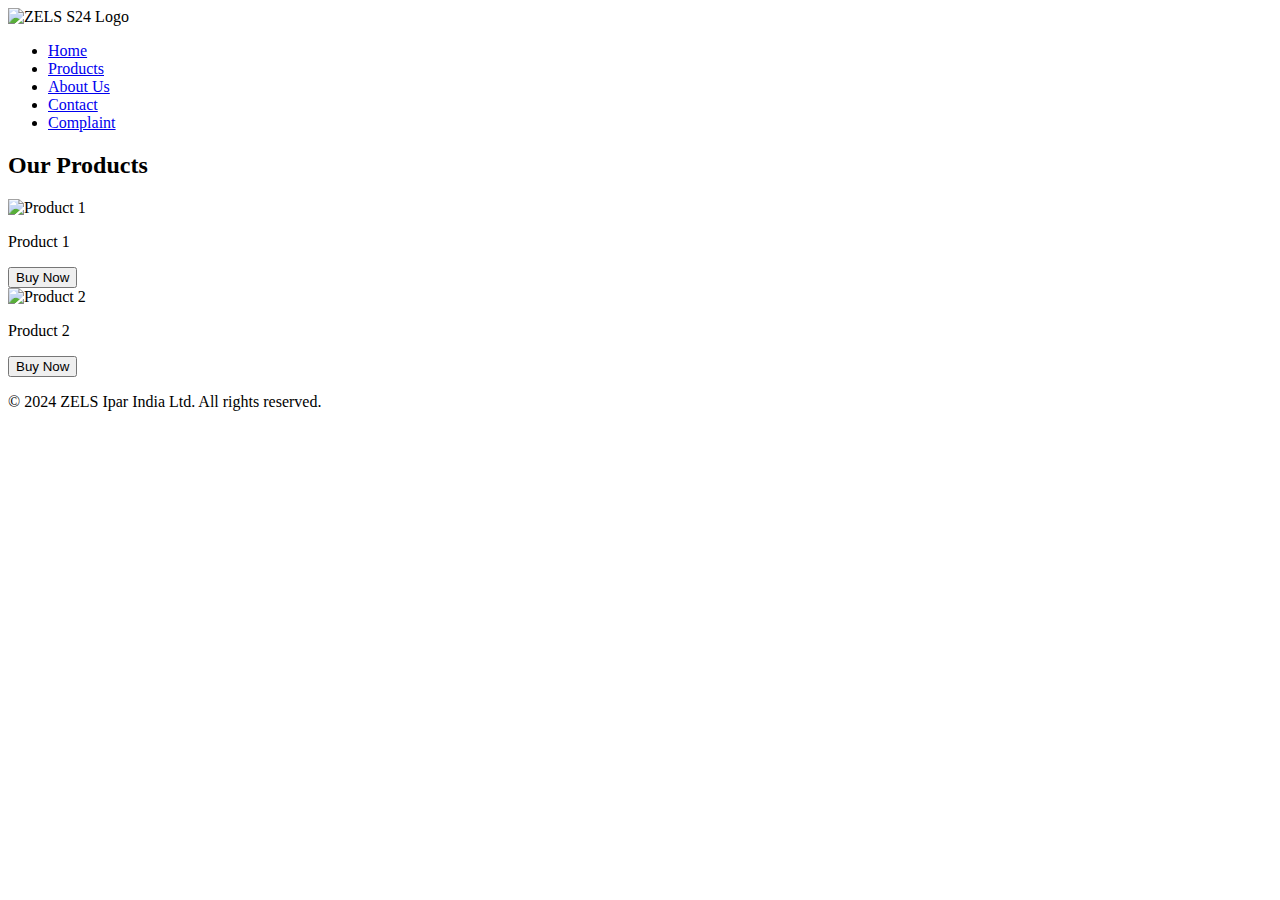
==== products.html @ 83afbde7 "Initial commit with website files" ====
<!DOCTYPE html>
<html lang="en">
<head>
    <meta charset="UTF-8">
    <meta name="viewport" content="width=device-width, initial-scale=1.0">
    <title>Our Products - ZELS S24</title>
    <link rel="stylesheet" href="styles.css">
</head>
<body>
    <header>
        <div class="logo">
            <img src="images/logo.png" alt="ZELS S24 Logo">
        </div>
        <nav>
            <ul>
                <li><a href="index.html">Home</a></li>
                <li><a href="products.html">Products</a></li>
                <li><a href="about.html">About Us</a></li>
                <li><a href="contact.html">Contact</a></li>
                <li><a href="complaint.html">Complaint</a></li>
            </ul>
        </nav>
    </header>

    <section id="products" class="product-gallery">
        <h2>Our Products</h2>
        <div class="product">
            <img src="images/product1.jpg" alt="Product 1">
            <p>Product 1</p>
            <button>Buy Now</button>
        </div>
        <div class="product">
            <img src="images/product2.jpg" alt="Product 2">
            <p>Product 2</p>
            <button>Buy Now</button>
        </div>
    </section>

    <footer>
        <p>© 2024 ZELS Ipar India Ltd. All rights reserved.</p>
    </footer>
</body>
</html>
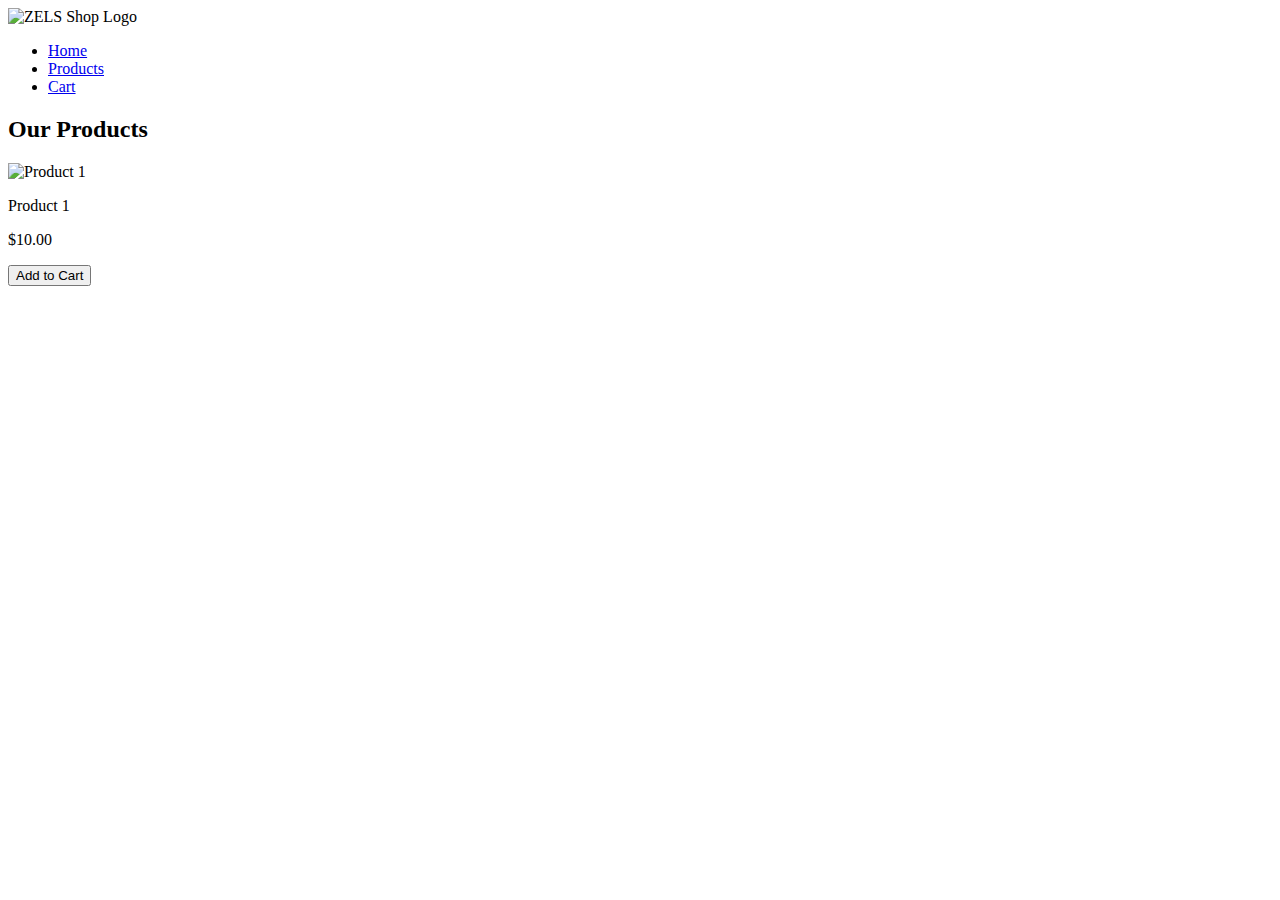
==== commit abb831bd: "Added checkout, billing, and confirmation pages" ====
--- a/products.html
+++ b/products.html
@@ -3,41 +3,29 @@
 <head>
     <meta charset="UTF-8">
     <meta name="viewport" content="width=device-width, initial-scale=1.0">
-    <title>Our Products - ZELS S24</title>
+    <title>ZELS Shop - Products</title>
     <link rel="stylesheet" href="styles.css">
 </head>
 <body>
     <header>
         <div class="logo">
-            <img src="images/logo.png" alt="ZELS S24 Logo">
+            <img src="images/logo.png" alt="ZELS Shop Logo">
         </div>
         <nav>
             <ul>
                 <li><a href="index.html">Home</a></li>
                 <li><a href="products.html">Products</a></li>
-                <li><a href="about.html">About Us</a></li>
-                <li><a href="contact.html">Contact</a></li>
-                <li><a href="complaint.html">Complaint</a></li>
+                <li><a href="cart.html">Cart</a></li>
             </ul>
         </nav>
     </header>
 
-    <section id="products" class="product-gallery">
+    <section id="product-list">
         <h2>Our Products</h2>
         <div class="product">
-            <img src="images/product1.jpg" alt="Product 1">
+            <img src="images/demo1.jpg" alt="Product 1">
             <p>Product 1</p>
-            <button>Buy Now</button>
+            <p>$10.00</p>
+            <button>Add to Cart</button>
         </div>
-        <div class="product">
-            <img src="images/product2.jpg" alt="Product 2">
-            <p>Product 2</p>
-            <button>Buy Now</button>
-        </div>
-    </section>
-
-    <footer>
-        <p>© 2024 ZELS Ipar India Ltd. All rights reserved.</p>
-    </footer>
-</body>
-</html>
+        <div